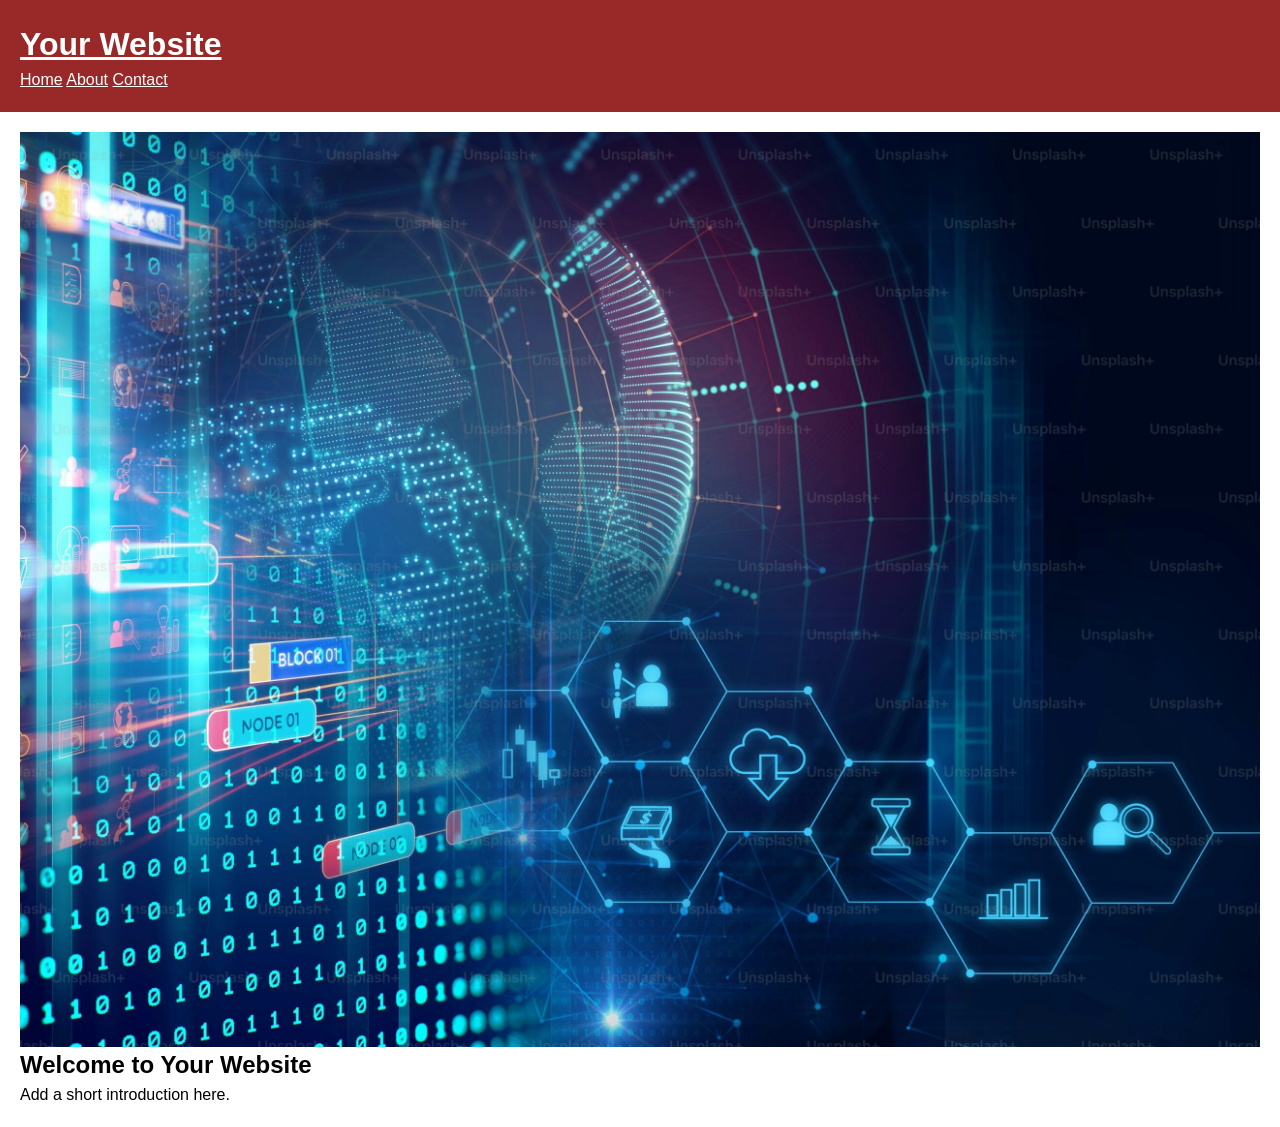
==== Examples/Example_3/index.html @ b743cefb "123" ====
<!DOCTYPE html>
<html lang="en">

<head>
    <meta charset="UTF-8">
    <meta name="viewport" content="width=device-width, initial-scale=1.0">
    <title>Home | Your Website</title>
    <link rel="stylesheet" href="css/menu.css">
    <link rel="stylesheet" href="css/content.css">
</head>

<body>
    <div class="container">
        <div class="menu">
            <h1 class="site-title">
                <!-- TODO: Use the same website name on all three pages. -->
                <a href="index.html">Your Website</a>
            </h1>
            <nav class="menu-links" aria-label="Main navigation">
                <a href="index.html" aria-current="page">Home</a>
                <a href="about.html">About</a>
                <a href="contact.html">Contact</a>
            </nav>
        </div>

        <main class="content">
            <div class="introduction">
                <!-- TODO: Replace the sample image and describe it in the alt text. -->
                <img src="images/home1.png" alt="Starter homepage image">
                <div class="introduction-text">
                    <!-- TODO: Write a welcome heading and introduction. -->
                    <h2>Welcome to Your Website</h2>
                    <p>Add a short introduction here.</p>
                </div>
            </div>
        </main>
    </div>
</body>

</html>
---- Examples/Example_3/css/menu.css ----
* {
    margin: 0;
    padding: 0;
    box-sizing: border-box;
}

body {
    background-color: #ffffff;
    color: #000000;
    font-family: Arial, sans-serif;
    line-height: 1.5;
}

.container {
    min-height: 100vh;
}

.menu {
    background-color: #992828;
    padding: 20px;
    /* TODO: Use flexbox to arrange the title and navigation. */
}

.menu a {
    color: #ffffff;
    /* TODO: Customize link styles and add a visible hover/focus state. */
}

.menu-links {
    /* TODO: Add spacing between the navigation links. */
}
---- Examples/Example_3/css/content.css ----
.content {
    padding: 20px;
}

.introduction {
    /* TODO: Arrange the image and text using flexbox. */
    /* Keep the content readable on narrow screens. */
}

.introduction img {
    display: block;
    max-width: 100%;
    height: auto;
    /* TODO: Choose an image width for your layout. */
}

.introduction-text {
    /* TODO: Customize text size, alignment, and spacing. */
}
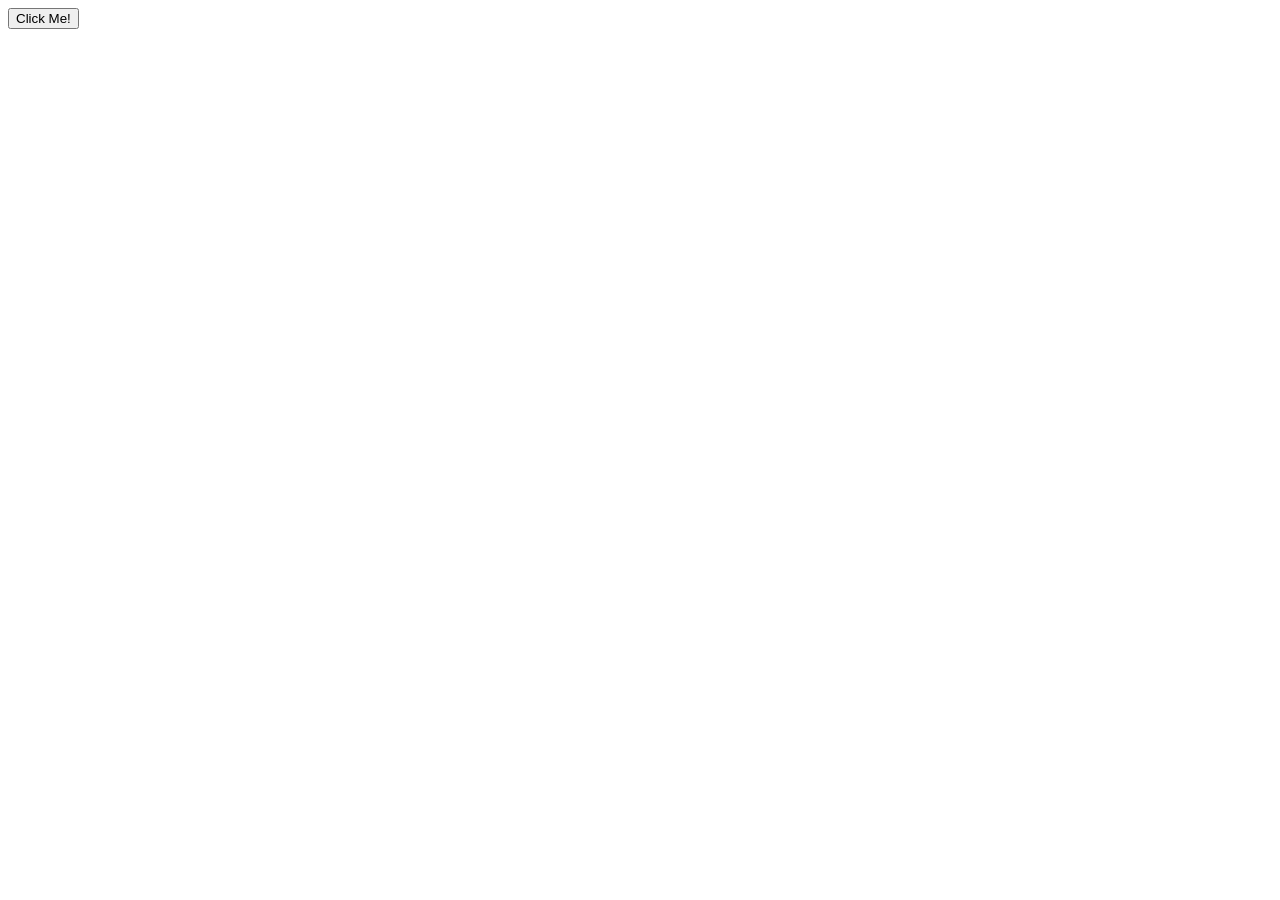
==== commit 51c888d1: "Examples added" ====
--- a/Examples/Example_3/index.html
+++ b/Examples/Example_3/index.html
@@ -1,40 +1,22 @@
 <!DOCTYPE html>
 <html lang="en">
-
 <head>
     <meta charset="UTF-8">
     <meta name="viewport" content="width=device-width, initial-scale=1.0">
-    <title>Home | Your Website</title>
-    <link rel="stylesheet" href="css/menu.css">
-    <link rel="stylesheet" href="css/content.css">
+    <title>Document</title>
+    <script src="script.js" defer></script>
 </head>
+<body>
+    <button id="myButton"> 
+        Click Me!
+    </button>
+    
+    <div id="myTextBox">
+    </div>
 
-<body>
-    <div class="container">
-        <div class="menu">
-            <h1 class="site-title">
-                <!-- TODO: Use the same website name on all three pages. -->
-                <a href="index.html">Your Website</a>
-            </h1>
-            <nav class="menu-links" aria-label="Main navigation">
-                <a href="index.html" aria-current="page">Home</a>
-                <a href="about.html">About</a>
-                <a href="contact.html">Contact</a>
-            </nav>
-        </div>
 
-        <main class="content">
-            <div class="introduction">
-                <!-- TODO: Replace the sample image and describe it in the alt text. -->
-                <img src="images/home1.png" alt="Starter homepage image">
-                <div class="introduction-text">
-                    <!-- TODO: Write a welcome heading and introduction. -->
-                    <h2>Welcome to Your Website</h2>
-                    <p>Add a short introduction here.</p>
-                </div>
-            </div>
-        </main>
-    </div>
+
+
+
 </body>
-
-</html>
+</html>
